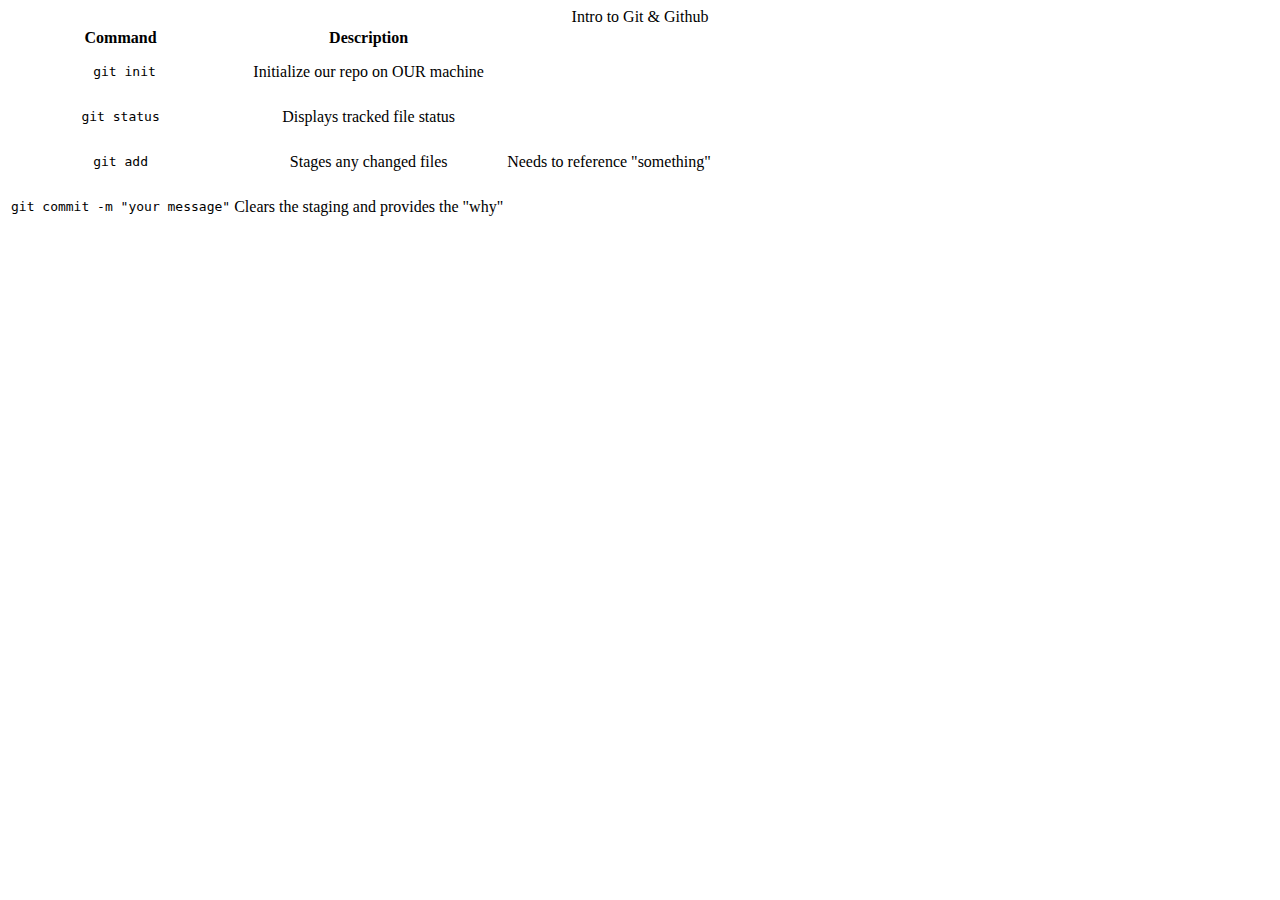
==== unit-1/gitintro.html @ d9c65a2c "lecture notes updated" ====
<!DOCTYPE html>
<html lang="en">
<head>
    <meta charset="UTF-8">
    <meta http-equiv="X-UA-Compatible" content="IE=edge">
    <meta name="viewport" content="width=device-width, initial-scale=1.0">
    <title>Intro to Git</title>
    <style>
        body {
            text-align: center;
        }
        table {
            margin: 0 30%
            borderL black 2px solid;
            align-self-center;
        }
        
        thread th {
            width: 300px
        }
    </style>
</head>
<body>
    <table>
        <thead>
            Intro to Git & Github
            <th> Command</th>
            <th>Description</th>
        </thead>
        <tbody>
            <tr>
                <td><pre> git init</pre></td>
                <td>Initialize our repo on OUR machine</td>
            </tr>
            <tr>
                <td><pre>git status</pre></td>
                <td> Displays tracked file status</td>
            </tr>
                <td><pre>git add</pre></td>
                <td> Stages any changed files</td>
                <td> Needs to reference "something"</td>
            </tr>
                <td><pre>git commit -m "your message"</pre></td>
                <td> Clears the staging and provides the "why"</td>
            </tr>
        </tbody>
    </table>
    
</body>
</html>
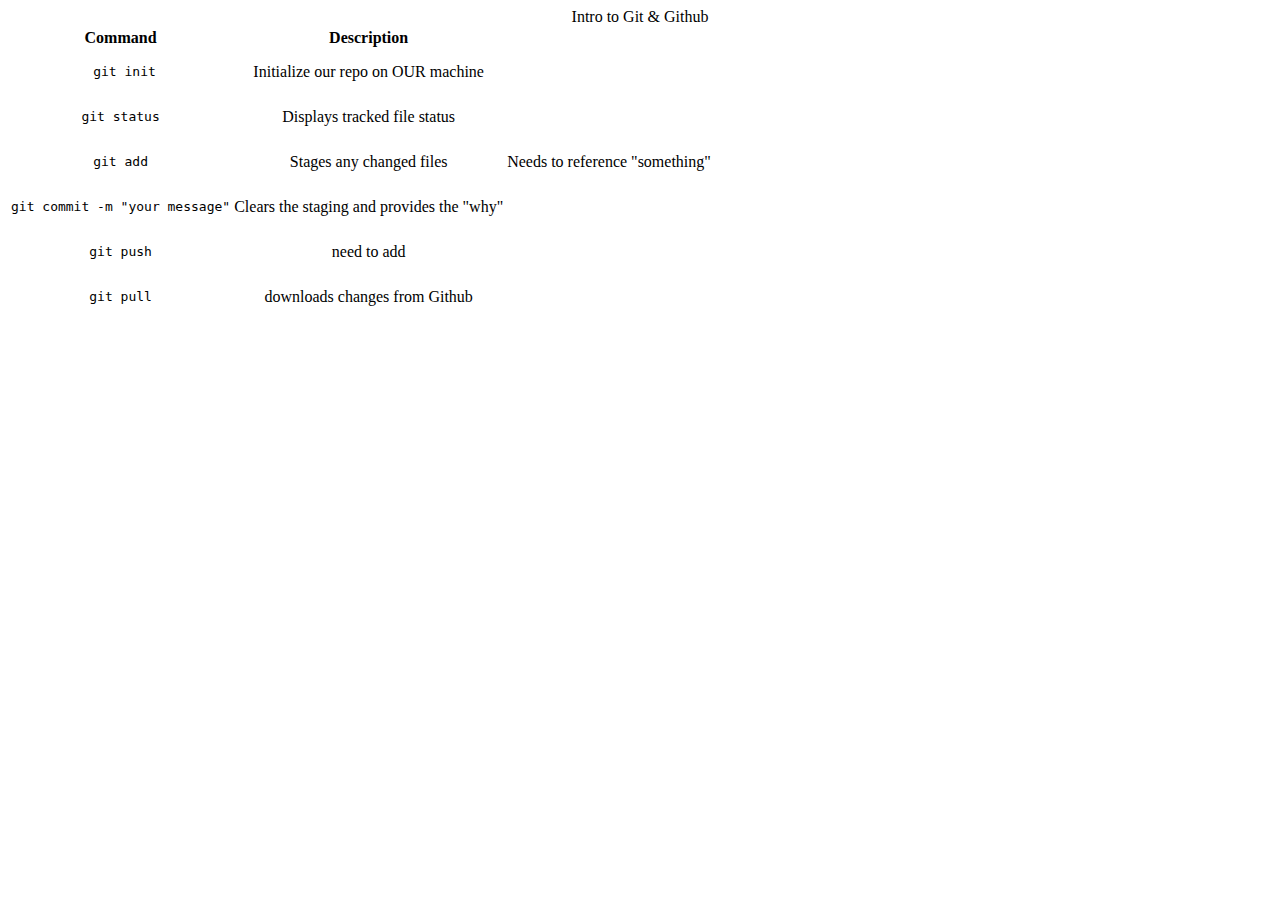
==== commit e5c44db9: "updating our notes" ====
--- a/unit-1/gitintro.html
+++ b/unit-1/gitintro.html
@@ -39,10 +39,18 @@
                 <td><pre>git add</pre></td>
                 <td> Stages any changed files</td>
                 <td> Needs to reference "something"</td>
-            </tr>
+           </tr>
                 <td><pre>git commit -m "your message"</pre></td>
                 <td> Clears the staging and provides the "why"</td>
+            </tr> 
             </tr>
+                <td><pre>git push</pre></td>
+                <td> need to add</td>
+            </tr> 
+            </tr>
+                <td><pre>git pull</pre></td>
+                <td>downloads changes from Github</td>
+            </tr> 
         </tbody>
     </table>
     
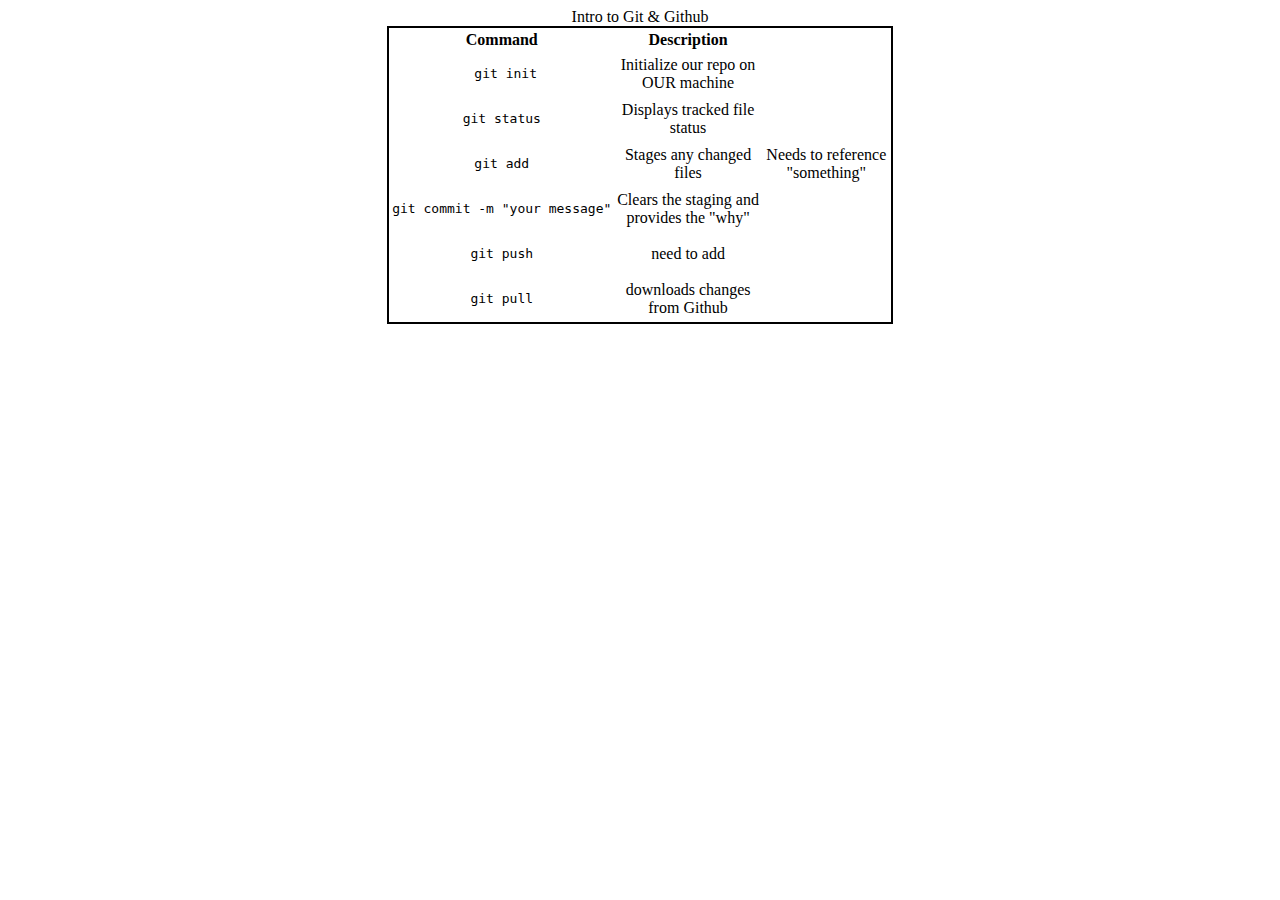
==== commit 31822d00: "initial commit" ====
--- a/unit-1/gitintro.html
+++ b/unit-1/gitintro.html
@@ -6,13 +6,14 @@
     <meta name="viewport" content="width=device-width, initial-scale=1.0">
     <title>Intro to Git</title>
     <style>
+
         body {
             text-align: center;
         }
         table {
-            margin: 0 30%
-            borderL black 2px solid;
-            align-self-center;
+            margin: 0 30%;
+            border: black 2px solid;
+            align-self: center;
         }
         
         thread th {
